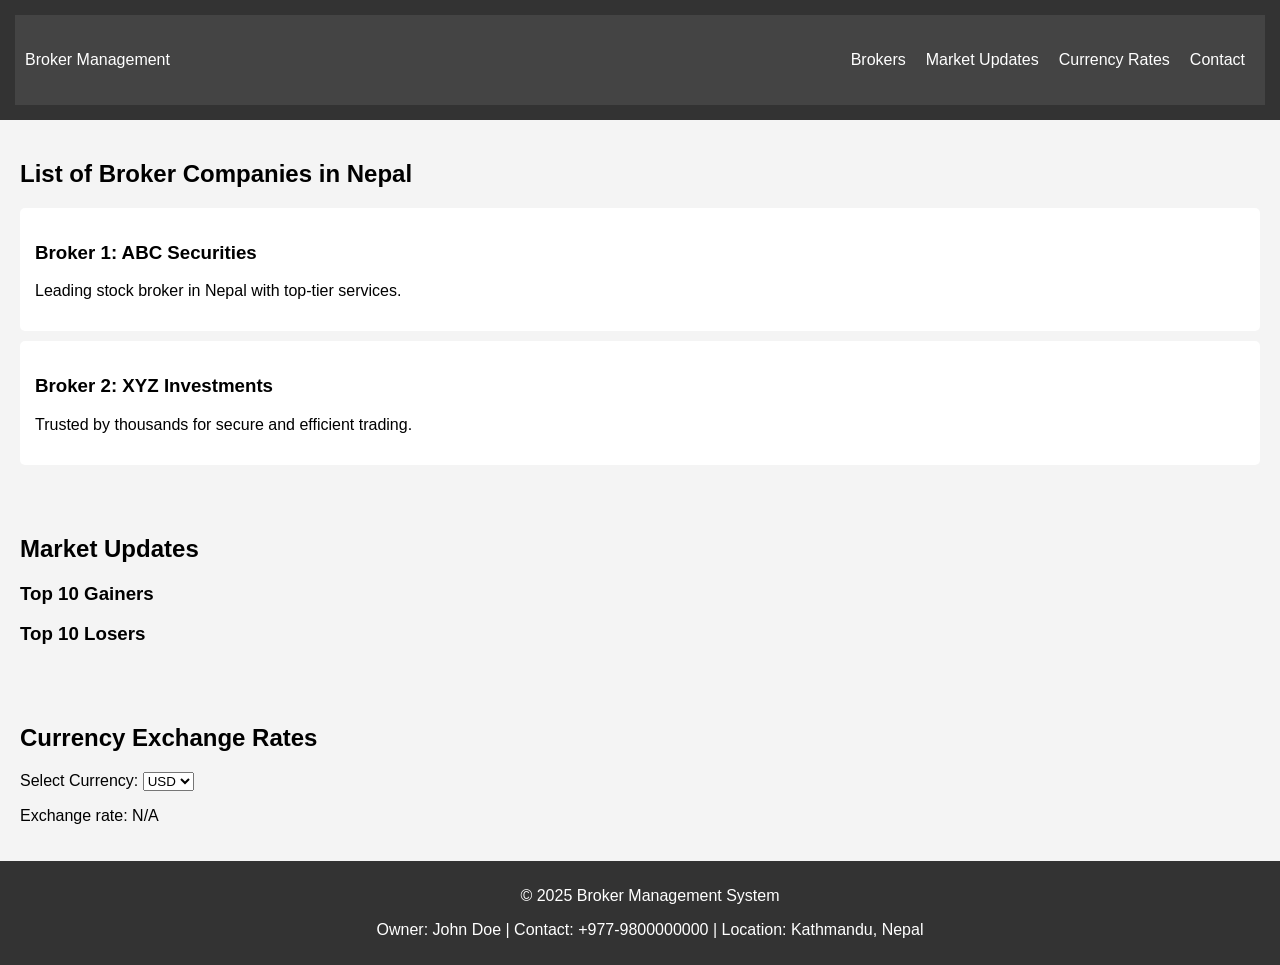
==== index.html @ b91c2221 "Week First" ====
<!DOCTYPE html>
<html lang="en">
<head>
    <meta charset="UTF-8">
    <meta name="viewport" content="width=device-width, initial-scale=1.0">
    <title>Broker Management System</title>
    <link rel="stylesheet" href="styles.css">
    <script defer src="script.js"></script>
    <style>
        body {
            font-family: Arial, sans-serif;
            margin: 0;
            padding: 0;
            background: #f4f4f4;
        }
        
        header {
            background: #333;
            color: white;
            padding: 15px;
            text-align: center;
        }
        
        nav {
            display: flex;
            justify-content: space-between;
            align-items: center;
            padding: 10px;
            background: #444;
        }
        
        .nav-links {
            list-style: none;
            display: flex;
        }
        
        .nav-links li {
            padding: 10px;
        }
        
        .nav-links a {
            text-decoration: none;
            color: white;
        }
        
        .hamburger {
            display: none;
            font-size: 24px;
            cursor: pointer;
            color: white;
        }
        
        @media (max-width: 768px) {
            .nav-links {
                display: none;
                flex-direction: column;
                width: 100%;
                position: absolute;
                top: 60px;
                left: 0;
                background: #444;
            }
            .nav-links.show {
                display: flex;
            }
            .hamburger {
                display: block;
            }
        }
        
        section {
            padding: 20px;
        }
        
        .broker-list {
            display: flex;
            flex-direction: column;
        }
        
        .broker {
            background: white;
            padding: 15px;
            margin-bottom: 10px;
            border-radius: 5px;
        }
        
        footer {
            background: #333;
            color: white;
            text-align: center;
            padding: 10px;
            position: relative;
            bottom: 0;
            width: 100%;
        }
    </style>
</head>
<body>
    <header>
        <nav>
            <div class="logo">Broker Management</div>
            <div class="hamburger" onclick="toggleMenu()">&#9776;</div>
            <ul class="nav-links" id="navMenu">
                <li><a href="#brokers">Brokers</a></li>
                <li><a href="#market">Market Updates</a></li>
                <li><a href="#currency">Currency Rates</a></li>
                <li><a href="#contact">Contact</a></li>
            </ul>
        </nav>
    </header>
    
    <section id="brokers">
        <h2>List of Broker Companies in Nepal</h2>
        <div class="broker-list">
            <div class="broker" onmouseover="highlight(this)" onmouseout="removeHighlight(this)">
                <h3>Broker 1: ABC Securities</h3>
                <p>Leading stock broker in Nepal with top-tier services.</p>
            </div>
            <div class="broker" onmouseover="highlight(this)" onmouseout="removeHighlight(this)">
                <h3>Broker 2: XYZ Investments</h3>
                <p>Trusted by thousands for secure and efficient trading.</p>
            </div>
        </div>
    </section>
    
    <section id="market">
        <h2>Market Updates</h2>
        <div class="market-data">
            <h3>Top 10 Gainers</h3>
            <ul id="gainers-list"></ul>
            <h3>Top 10 Losers</h3>
            <ul id="losers-list"></ul>
        </div>
    </section>
    
    <section id="currency">
        <h2>Currency Exchange Rates</h2>
        <label for="currency-select">Select Currency:</label>
        <select id="currency-select" onchange="updateExchangeRate()">
            <option value="usd">USD</option>
            <option value="eur">EUR</option>
            <option value="gbp">GBP</option>
        </select>
        <p id="exchange-rate">Exchange rate: N/A</p>
    </section>
    
    <footer id="contact">
        <p>&copy; 2025 Broker Management System</p>
        <p>Owner: John Doe | Contact: +977-9800000000 | Location: Kathmandu, Nepal</p>
    </footer>
    
    <script>
        function toggleMenu() {
            document.getElementById("navMenu").classList.toggle("show");
        }
        
        function highlight(element) {
            element.style.background = "#ddd";
        }
        
        function removeHighlight(element) {
            element.style.background = "white";
        }
        
        function updateExchangeRate() {
            let rates = { usd: "132.50 NPR", eur: "144.80 NPR", gbp: "168.90 NPR" };
            let selected = document.getElementById("currency-select").value;
            document.getElementById("exchange-rate").innerText = "Exchange rate: " + rates[selected];
        }
    </script>
</body>
</html>
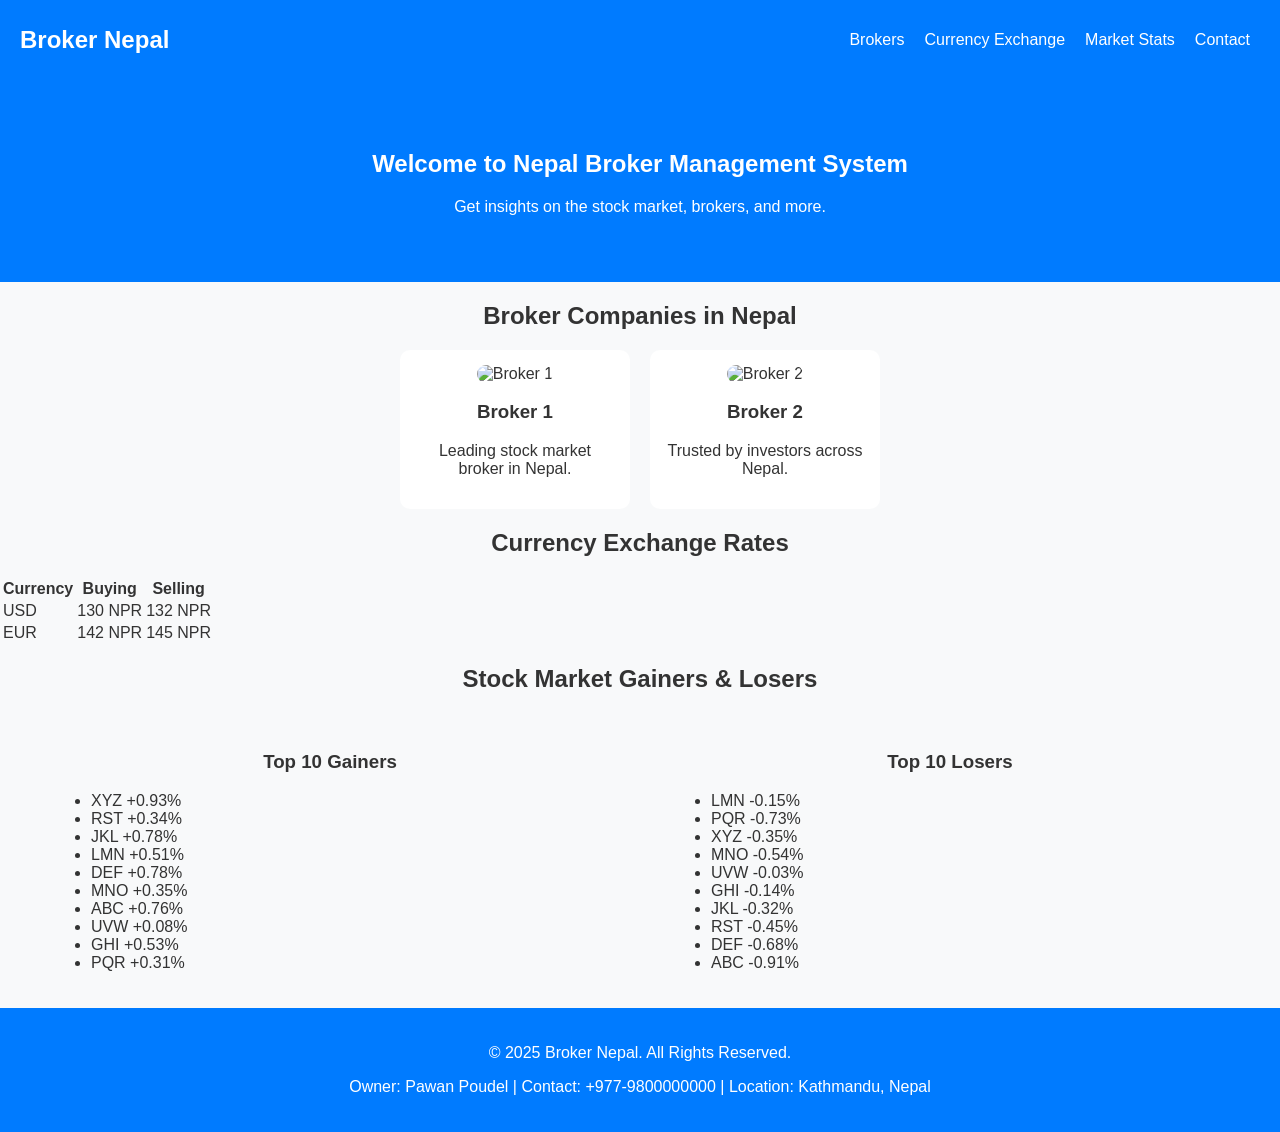
==== commit bfa1ca9c: "Week 2 Assign complete" ====
--- a/index.html
+++ b/index.html
@@ -3,170 +3,79 @@
 <head>
     <meta charset="UTF-8">
     <meta name="viewport" content="width=device-width, initial-scale=1.0">
-    <title>Broker Management System</title>
+    <title>Broker Management System - Nepal</title>
     <link rel="stylesheet" href="styles.css">
     <script defer src="script.js"></script>
-    <style>
-        body {
-            font-family: Arial, sans-serif;
-            margin: 0;
-            padding: 0;
-            background: #f4f4f4;
-        }
-        
-        header {
-            background: #333;
-            color: white;
-            padding: 15px;
-            text-align: center;
-        }
-        
-        nav {
-            display: flex;
-            justify-content: space-between;
-            align-items: center;
-            padding: 10px;
-            background: #444;
-        }
-        
-        .nav-links {
-            list-style: none;
-            display: flex;
-        }
-        
-        .nav-links li {
-            padding: 10px;
-        }
-        
-        .nav-links a {
-            text-decoration: none;
-            color: white;
-        }
-        
-        .hamburger {
-            display: none;
-            font-size: 24px;
-            cursor: pointer;
-            color: white;
-        }
-        
-        @media (max-width: 768px) {
-            .nav-links {
-                display: none;
-                flex-direction: column;
-                width: 100%;
-                position: absolute;
-                top: 60px;
-                left: 0;
-                background: #444;
-            }
-            .nav-links.show {
-                display: flex;
-            }
-            .hamburger {
-                display: block;
-            }
-        }
-        
-        section {
-            padding: 20px;
-        }
-        
-        .broker-list {
-            display: flex;
-            flex-direction: column;
-        }
-        
-        .broker {
-            background: white;
-            padding: 15px;
-            margin-bottom: 10px;
-            border-radius: 5px;
-        }
-        
-        footer {
-            background: #333;
-            color: white;
-            text-align: center;
-            padding: 10px;
-            position: relative;
-            bottom: 0;
-            width: 100%;
-        }
-    </style>
 </head>
 <body>
+
+    <!-- Navigation Bar -->
     <header>
+        <div class="logo">Broker Nepal</div>
         <nav>
-            <div class="logo">Broker Management</div>
-            <div class="hamburger" onclick="toggleMenu()">&#9776;</div>
-            <ul class="nav-links" id="navMenu">
+            <ul id="nav-links">
                 <li><a href="#brokers">Brokers</a></li>
-                <li><a href="#market">Market Updates</a></li>
-                <li><a href="#currency">Currency Rates</a></li>
+                <li><a href="#exchange">Currency Exchange</a></li>
+                <li><a href="#gainers-losers">Market Stats</a></li>
                 <li><a href="#contact">Contact</a></li>
             </ul>
+            <div class="hamburger" onclick="toggleMenu()">☰</div>
         </nav>
     </header>
-    
+
+    <!-- Hero Section -->
+    <section class="hero">
+        <h1>Welcome to Nepal Broker Management System</h1>
+        <p>Get insights on the stock market, brokers, and more.</p>
+    </section>
+
+    <!-- Broker List -->
     <section id="brokers">
-        <h2>List of Broker Companies in Nepal</h2>
+        <h2>Broker Companies in Nepal</h2>
         <div class="broker-list">
-            <div class="broker" onmouseover="highlight(this)" onmouseout="removeHighlight(this)">
-                <h3>Broker 1: ABC Securities</h3>
-                <p>Leading stock broker in Nepal with top-tier services.</p>
+            <div class="broker">
+                <img src="https://english.onlinekhabar.com/wp-content/uploads/2024/02/Share-market.jpg" alt="Broker 1">
+                <h3>Broker 1</h3>
+                <p>Leading stock market broker in Nepal.</p>
             </div>
-            <div class="broker" onmouseover="highlight(this)" onmouseout="removeHighlight(this)">
-                <h3>Broker 2: XYZ Investments</h3>
-                <p>Trusted by thousands for secure and efficient trading.</p>
+            <div class="broker">
+                <img src="https://static.nepsetrading.com/nepsetrading-assets/blogs/1736995177659-image.jpeg" alt="Broker 2">
+                <h3>Broker 2</h3>
+                <p>Trusted by investors across Nepal.</p>
             </div>
         </div>
     </section>
-    
-    <section id="market">
-        <h2>Market Updates</h2>
-        <div class="market-data">
-            <h3>Top 10 Gainers</h3>
-            <ul id="gainers-list"></ul>
-            <h3>Top 10 Losers</h3>
-            <ul id="losers-list"></ul>
+
+    <!-- Currency Exchange Rates -->
+    <section id="exchange">
+        <h2>Currency Exchange Rates</h2>
+        <table>
+            <tr><th>Currency</th><th>Buying</th><th>Selling</th></tr>
+            <tr><td>USD</td><td>130 NPR</td><td>132 NPR</td></tr>
+            <tr><td>EUR</td><td>142 NPR</td><td>145 NPR</td></tr>
+        </table>
+    </section>
+
+    <!-- Market Stats -->
+    <section id="gainers-losers">
+        <h2>Stock Market Gainers & Losers</h2>
+        <div class="market-stats">
+            <div class="gainers">
+                <h3>Top 10 Gainers</h3>
+                <ul id="gainers-list"></ul>
+            </div>
+            <div class="losers">
+                <h3>Top 10 Losers</h3>
+                <ul id="losers-list"></ul>
+            </div>
         </div>
     </section>
-    
-    <section id="currency">
-        <h2>Currency Exchange Rates</h2>
-        <label for="currency-select">Select Currency:</label>
-        <select id="currency-select" onchange="updateExchangeRate()">
-            <option value="usd">USD</option>
-            <option value="eur">EUR</option>
-            <option value="gbp">GBP</option>
-        </select>
-        <p id="exchange-rate">Exchange rate: N/A</p>
-    </section>
-    
+
+    <!-- Footer -->
     <footer id="contact">
-        <p>&copy; 2025 Broker Management System</p>
-        <p>Owner: John Doe | Contact: +977-9800000000 | Location: Kathmandu, Nepal</p>
+        <p>&copy; 2025 Broker Nepal. All Rights Reserved.</p>
+        <p>Owner: Pawan Poudel | Contact: +977-9800000000 | Location: Kathmandu, Nepal</p>
     </footer>
-    
-    <script>
-        function toggleMenu() {
-            document.getElementById("navMenu").classList.toggle("show");
-        }
-        
-        function highlight(element) {
-            element.style.background = "#ddd";
-        }
-        
-        function removeHighlight(element) {
-            element.style.background = "white";
-        }
-        
-        function updateExchangeRate() {
-            let rates = { usd: "132.50 NPR", eur: "144.80 NPR", gbp: "168.90 NPR" };
-            let selected = document.getElementById("currency-select").value;
-            document.getElementById("exchange-rate").innerText = "Exchange rate: " + rates[selected];
-        }
-    </script>
+
 </body>
-</html>
+</html
--- a/styles.css
+++ b/styles.css
@@ -0,0 +1,124 @@
+/* General Styles */
+body {
+    font-family: Arial, sans-serif;
+    margin: 0;
+    padding: 0;
+    background-color: #f8f9fa;
+    color: #333;
+}
+
+h1, h2, h3 {
+    text-align: center;
+}
+
+/* Navigation */
+header {
+    display: flex;
+    justify-content: space-between;
+    align-items: center;
+    background: #007bff;
+    color: white;
+    padding: 15px 20px;
+}
+
+.logo {
+    font-size: 24px;
+    font-weight: bold;
+}
+
+nav ul {
+    list-style: none;
+    display: flex;
+}
+
+nav ul li {
+    margin: 0 10px;
+}
+
+nav ul li a {
+    color: white;
+    text-decoration: none;
+}
+
+.hamburger {
+    display: none;
+    font-size: 24px;
+    cursor: pointer;
+}
+
+/* Sections */
+.hero {
+    text-align: center;
+    padding: 50px;
+    background: #007bff;
+    color: white;
+}
+
+.broker-list {
+    display: flex;
+    justify-content: center;
+    gap: 20px;
+}
+
+.broker {
+    text-align: center;
+    background: white;
+    padding: 15px;
+    border-radius: 10px;
+    width: 200px;
+}
+
+.broker img {
+    width: 100%;
+    border-radius: 10px;
+}
+
+.market-stats {
+    display: flex;
+    justify-content: space-around;
+    padding: 20px;
+}
+
+.gainers, .losers {
+    width: 45%;
+}
+
+/* Footer */
+footer {
+    text-align: center;
+    padding: 20px;
+    background: #007bff;
+    color: white;
+}
+
+/* Media Queries */
+@media (max-width: 768px) {
+    nav ul {
+        display: none;
+        flex-direction: column;
+        background: #007bff;
+        position: absolute;
+        top: 50px;
+        left: 0;
+        width: 100%;
+        text-align: center;
+    }
+
+    nav ul.active {
+        display: flex;
+    }
+
+    .hamburger {
+        display: block;
+    }
+
+    .broker-list {
+        flex-direction: column;
+        align-items: center;
+    }
+
+    .market-stats {
+        flex-direction: column;
+        align-items: center;
+    }
+}
